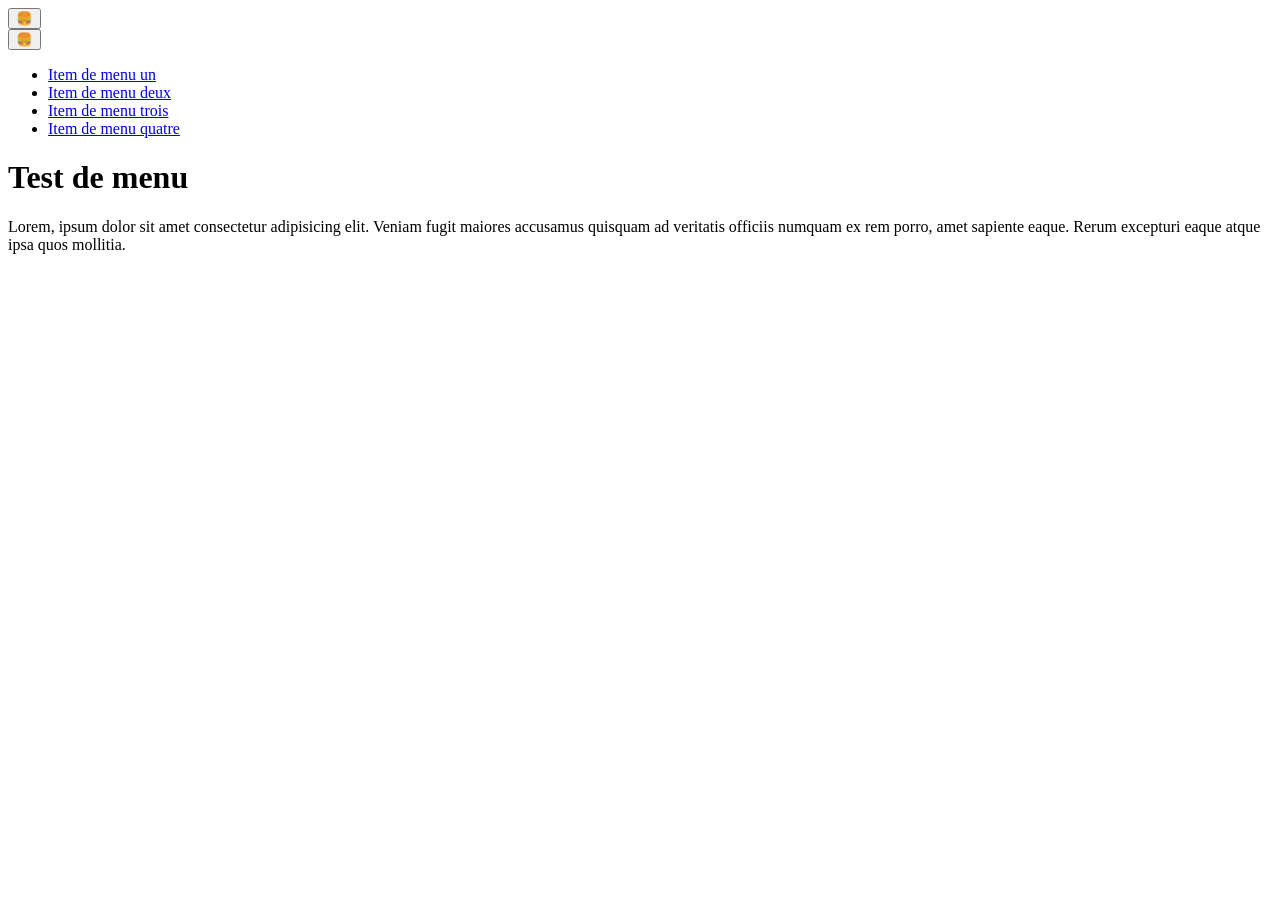
==== index.html @ 205ebb9e "Initial commit" ====
<!DOCTYPE html>
<html lang="fr">

<head>
  <meta charset="utf-8">
  <meta name="viewport" content="width=device-width, initial-scale=1">
  <title>Test de menu</title>
  <link rel="stylesheet" href="css/style.css">
</head>

<body>
  <header class="header header--home">

    <!-- Menu principal -->
    <button class="burger" type="button" aria-label="Menu">
      🍔
    </button>

    <nav class="menu" aria-label="Main menu">
      <button class="menu__close burger burger--close" type="button" aria-label="Close the menu">
        🍔
      </button>
      <ul class="menu__list">
        <li class="menu__item"><a class="menu__link" href="#">Item de menu un</a></li>
        <li class="menu__item"><a class="menu__link" href="#">Item de menu deux</a></li>
        <li class="menu__item"><a class="menu__link" href="#">Item de menu trois</a></li>
        <li class="menu__item"><a class="menu__link" href="#">Item de menu quatre</a></li>
      </ul>
    </nav>
    <!-- Fin du menu principal -->
  </header>

  <!-- Contenu principal de la page -->
  <main>
    <h1>Test de menu</h1>
    <p>
      Lorem, ipsum dolor sit amet consectetur adipisicing elit. Veniam fugit maiores accusamus quisquam ad veritatis
      officiis numquam ex rem porro, amet sapiente eaque. Rerum excepturi eaque atque ipsa quos mollitia.
    </p>
  </main>
  <!-- Fin du contenu principal -->

</body>

</html>
---- css/style.css ----
/* code css à faire */
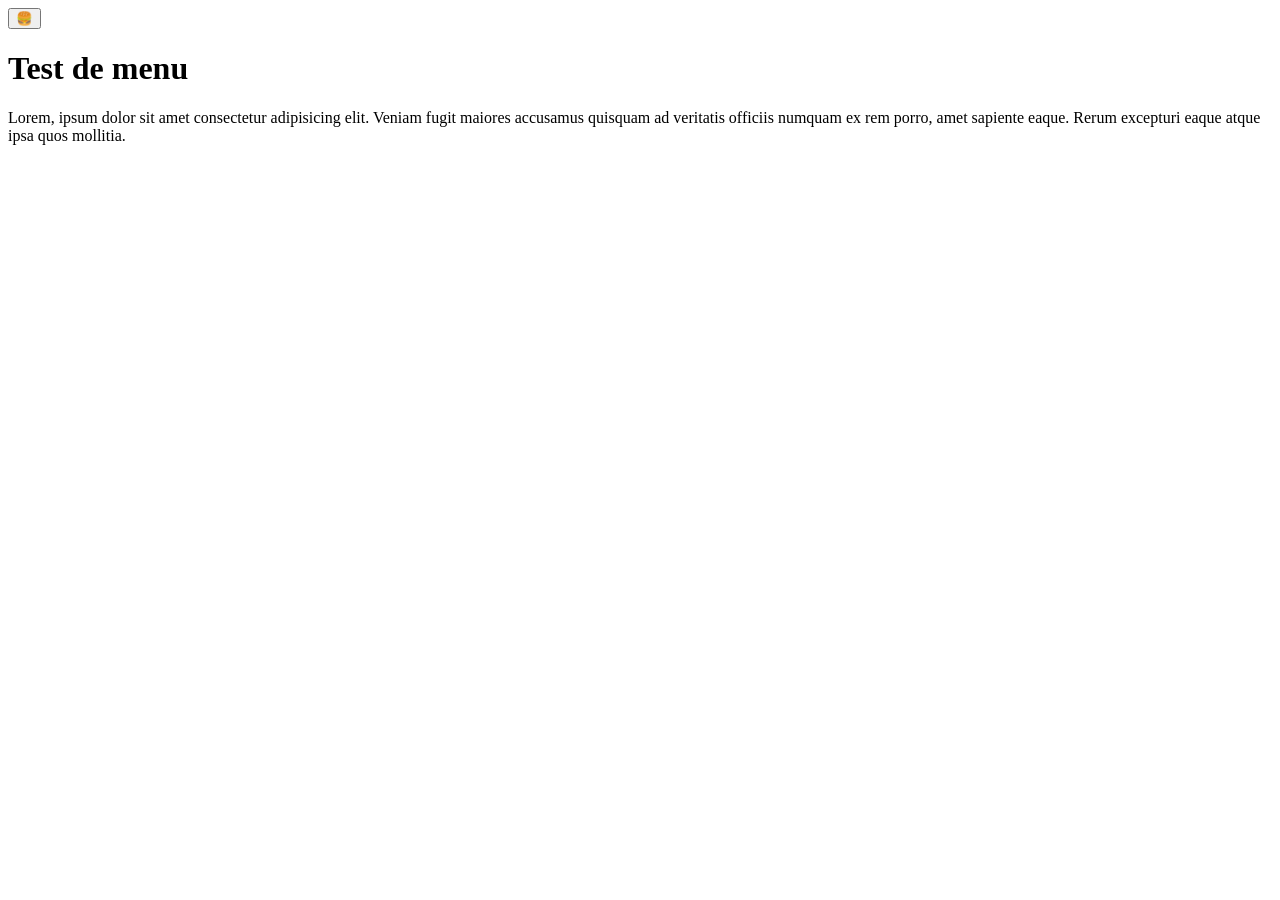
==== commit 7adb33cc: "Déclarer le menu comme popover" ====
--- a/index.html
+++ b/index.html
@@ -16,7 +16,7 @@
       🍔
     </button>
 
-    <nav class="menu" aria-label="Main menu">
+    <nav class="menu" popover aria-label="Main menu">
       <button class="menu__close burger burger--close" type="button" aria-label="Close the menu">
         🍔
       </button>
